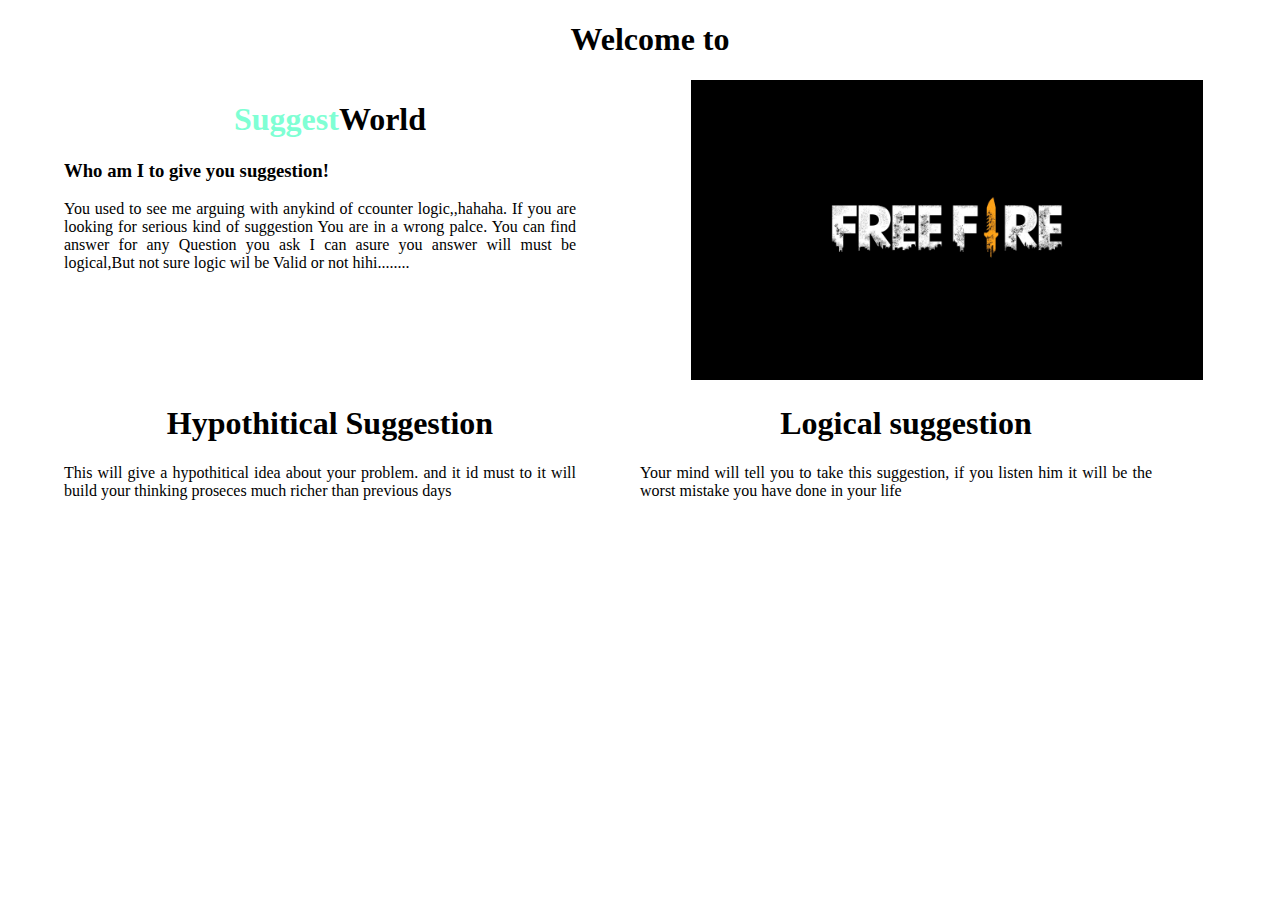
==== index1.html @ 99c31d19 "first commit" ====
<!DOCTYPE html>
<html lang="en">
<head>
    <meta charset="UTF-8">
    <meta http-equiv="X-UA-Compatible" content="IE=edge">
    <meta name="viewport" content="width=device-width, initial-scale=1.0">
    <title>Portfolio</title>
    <link rel="stylesheet" href="Style.css">
</head>
<body>
   <section class="top">
        <h1>Welcome to</h1>
    <div class="width">
        <h1><span class="header">Suggest</span>World</h1>
    <h3>Who am I to give you suggestion!</h3>
    <p>You used to see me arguing with anykind of ccounter logic,,hahaha. If you are looking for serious kind of suggestion You are in a wrong palce. You  can find answer for any <span>Question you ask</span> I can asure you answer will must be logical,But not sure logic wil be Valid or not hihi........</p>
    </div>
    <div class="width">
        <img src="ji.jpg" alt="">
    </div>
   </section>

    <section class="top">
        <div class=width>
            <h1 >Hypothitical Suggestion</h1>
            <p>This will give a hypothitical idea about your problem. and it id must to it will build your thinking proseces much richer than previous days</p>
        </div>
        <div class="width">
            <h1>Logical suggestion</h1>
            <p>Your mind will tell you to take this suggestion, if you listen him it will be the worst mistake you have done in your life</p>
        </div>
    </section>
   
</body>
</html>
---- Style.css ----
body {
    margin:0;
    color:
}
h1{
    margin-left: 20px;
    text-align: center;
}
.header {
    color: aquamarine;
    font-weight: 700;
}
.width {
    width: 40%;
    float: left;
    padding-left: 5%;
}
.width img {
    width: 100%;
    height:300px;
    margin-left: 10%;
}
p{ 
    text-align: justify;
}
.top{
   
}
section {
    height: 350px;
}
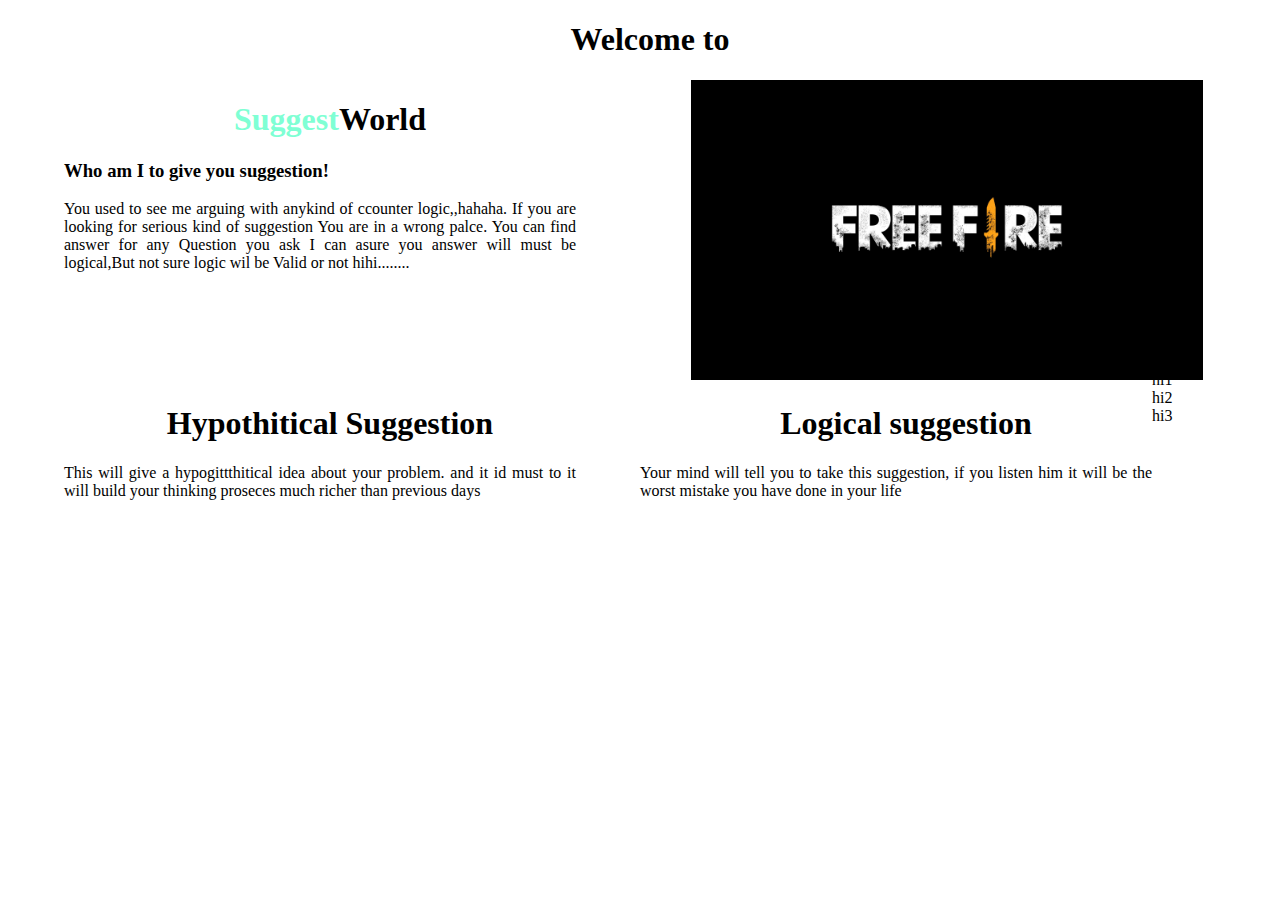
==== commit 169e5b50: "okay now" ====
--- a/index1.html
+++ b/index1.html
@@ -23,12 +23,16 @@
     <section class="top">
         <div class=width>
             <h1 >Hypothitical Suggestion</h1>
-            <p>This will give a hypothitical idea about your problem. and it id must to it will build your thinking proseces much richer than previous days</p>
+            <p>This will give a hypogittthitical idea about your problem. and it id must to it will build your thinking proseces much richer than previous days</p>
         </div>
         <div class="width">
             <h1>Logical suggestion</h1>
             <p>Your mind will tell you to take this suggestion, if you listen him it will be the worst mistake you have done in your life</p>
-        </div>
+        </div> 
+    
+        <div class="box box">hi1</div>
+        <div class="box box">hi2</div>
+        <div class="box box">hi3</div>
     </section>
    
 </body>
